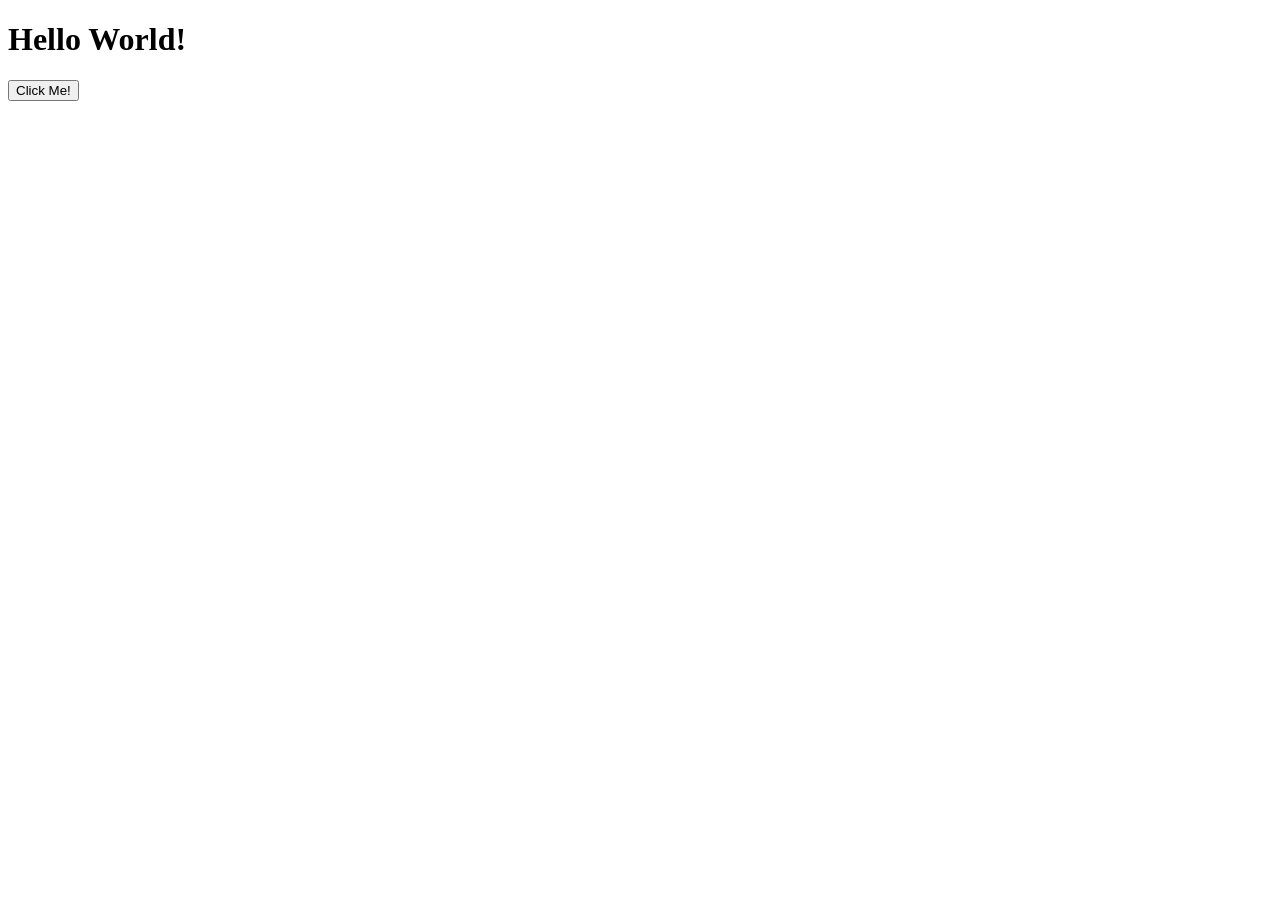
==== class_7_target/templates/index.html @ 585ab731 "x" ====
<!DOCTYPE html>
<html lang="en">
<head>
    <meta charset="UTF-8">
    <meta http-equiv="X-UA-Compatible" content="IE=edge">
    <meta name="viewport" content="width=device-width, initial-scale=1.0">
    <title>Flask App</title>
</head>
<body>
    <h1>Hello World!</h1>
    <input id="clickButton" type="button" value="Click Me!">
</body>

<script src="/static/index.js"></script>

</html>
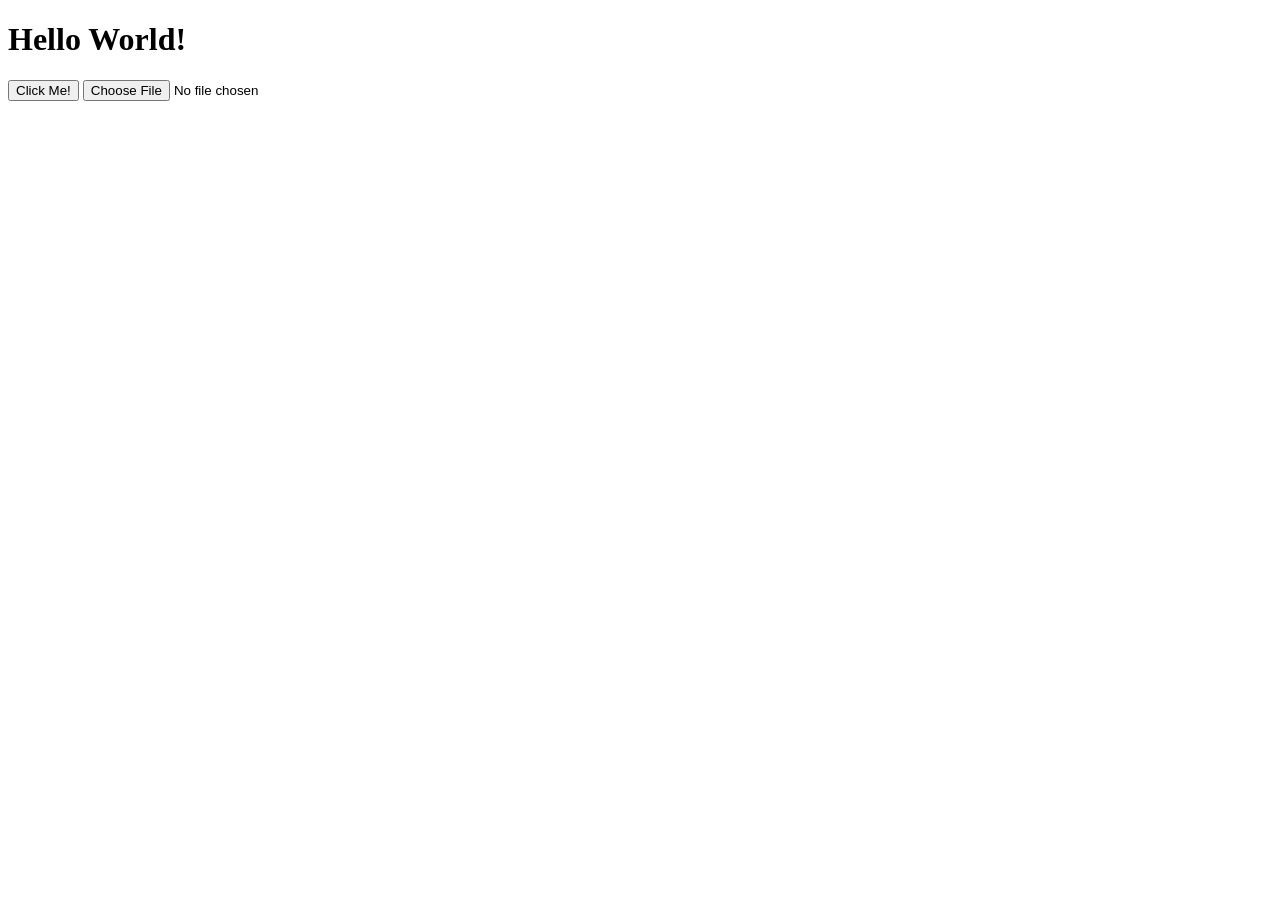
==== commit 384dae55: "class_6" ====
--- a/class_7_target/templates/index.html
+++ b/class_7_target/templates/index.html
@@ -11,6 +11,7 @@
 <body>
     <h1>Hello World!</h1>
     <input id="clickButton" type="button" value="Click Me!">
+    <input id="fileInput" type="file" accept="image/*">
 </body>
 
 <script src="/static/index.js"></script>
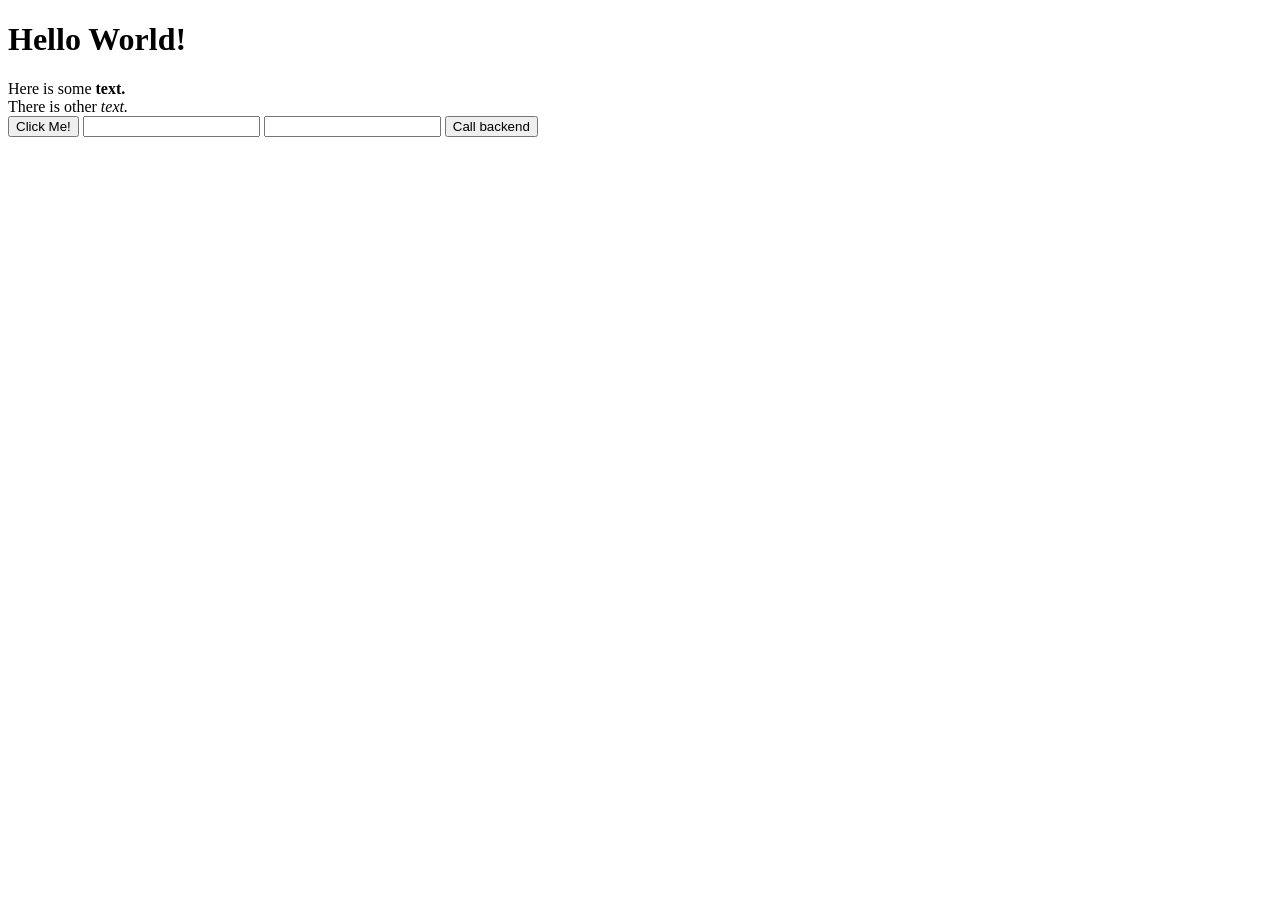
==== commit abb36807: "x" ====
--- a/class_7_target/templates/index.html
+++ b/class_7_target/templates/index.html
@@ -10,8 +10,15 @@
 </head>
 <body>
     <h1>Hello World!</h1>
+    <div id="my_content">
+        Here is some <b>text.</b> <br>
+        There is other <i>text.</i>
+    </div>
     <input id="clickButton" type="button" value="Click Me!">
-    <input id="fileInput" type="file" accept="image/*">
+
+    <input id="num1_input" type="text">
+    <input id="num2_input" type="text">
+    <input id="backendCall" type="button" value="Call backend">
 </body>
 
 <script src="/static/index.js"></script>
